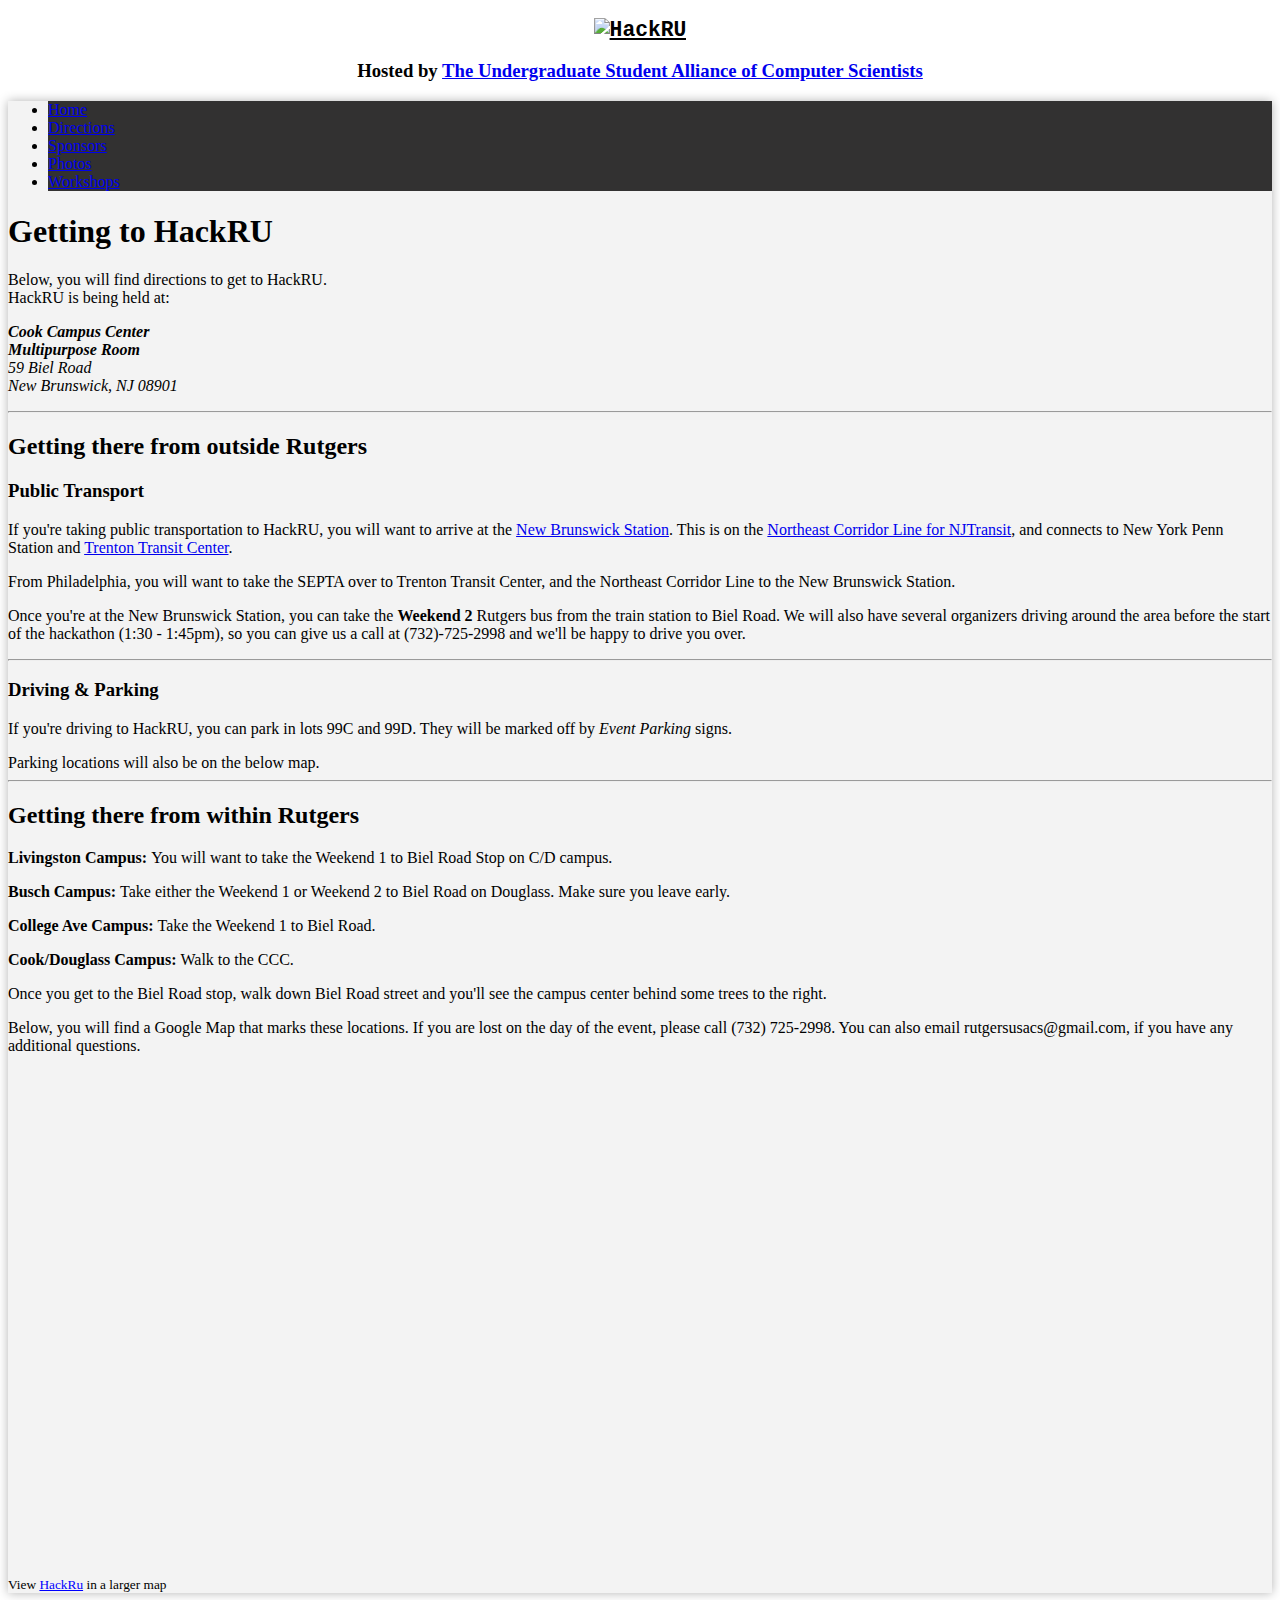
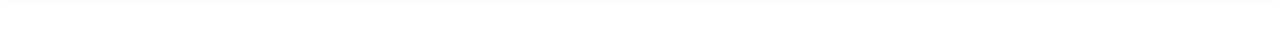
==== directions.html @ 5498c019 "Adding the room name to Diretions page" ====
<!doctype html>
<!--
__  __  ______  ______  __  __    ______  __  __    
/\ \_\ \/\  __ \/\  ___\/\ \/ /   /\  == \/\ \/\ \   
\ \  __ \ \  __ \ \ \___\ \  _"-. \ \  __<\ \ \_\ \  
\ \_\ \_\ \_\ \_\ \_____\ \_\ \ \ \ \_\ \_\ \_____\ 
\/_/\/_/\/_/\/_/\/_____/\/_/\/_/  \/_/ /_/\/_____/
-->
<html>
  <head>
    <meta charset="utf-8" />
    <meta name="viewport" content="width=device-width" />

    <title>hackru - an incredible opportunity for learning and creation</title>

    <link rel="stylesheet" href="stylesheets/foundation.min.css">
    <link rel="stylesheet" href="stylesheets/style.css">
    <link rel="icon" type="image/x-icon" href="./images/favicon.ico">
    <script src="javascripts/modernizr.foundation.js"></script>
    <!--[if lt ie 9]>
    <script src="http://html5shiv.googlecode.com/svn/trunk/html5.js"></script>
    <![endif]-->
  </head>

  <body>
    <div class="row">
      <h2 id="logo">
        <a href="/"><img src="./images/hackru_logo.png" alt="HackRU" /></a>
      </h2>
      <h3 class="subheader hosted">Hosted by <a href="http://usacs.rutgers.edu">The Undergraduate Student Alliance of Computer Scientists</a></h3>
    </div>
    <div class="row shadow">
      <div class="row panel opaque">
        <div class="row">
          <div class="twelve columns centered nav_color">
            <ul class="nav-bar">
              <li><a href="index.html">Home</a></li>
              <li><a href="directions.html">Directions</a></li>
              <li><a href="sponsors.html">Sponsors</a></li>
              <li><a href="photos.html">Photos</a></li>
              <li><a href="workshops.html">Workshops</a></li>
            </ul>
          </div>
        </div>
        <div class="twelve columns">
          <h1>Getting to HackRU</h1>
          <p>Below, you will find directions to get to HackRU.<br />
          HackRU is being held at:
          <address> 
            <strong>Cook Campus Center</strong><br />
            <strong>Multipurpose Room</strong><br />
            59 Biel Road<br />
            New Brunswick, NJ 08901<br />
          </address>
          </p>

          <hr>
          <h2>Getting there from outside Rutgers</h2>

          <h3>Public Transport</h3>

          <p>If you're taking public transportation to HackRU, you will want to arrive at the <a href="http://en.wikipedia.org/wiki/New_Brunswick_(NJT_station)">New Brunswick Station</a>. This is on the <a href="http://www.njtransit.com/rg/rg_servlet.srv?hdnPageAction=LineDetailsTo&amp;selLine=NEC">Northeast Corridor Line for NJTransit</a>, and connects to New York Penn Station and <a href="http://www.njtransit.com/rg/rg_servlet.srv?hdnPageAction=TrainStationLookupFrom&selStation=148">Trenton Transit Center</a>.</p>
          <p>From Philadelphia, you will want to take the SEPTA over to Trenton Transit Center, and the Northeast Corridor Line to the New Brunswick Station.</p>

          <p> Once you're at the New Brunswick Station, you can take the <b>Weekend 2</b> Rutgers bus from the train station to Biel Road. We will also have several organizers driving around the area before the start of the hackathon (1:30 - 1:45pm), so you can give us a call at (732)-725-2998 and we'll be happy to drive you over.</p>

          <hr>
          <h3> Driving & Parking </h3>

          <p> If you're driving to HackRU, you can park in lots 99C and 99D. They will be marked off by <em> Event Parking </em> signs.</p> Parking locations will also be on the below map.

          <hr>
          <h2> Getting there from within Rutgers </h2>
          <p> <strong> Livingston Campus: </strong> You will want to take the Weekend 1 to Biel Road Stop on C/D campus.</p>
          <p> <strong> Busch Campus: </strong> Take either the Weekend 1 or Weekend 2 to Biel Road on Douglass. Make sure you leave early. </p>
          <p> <strong> College Ave Campus: </strong> Take the Weekend 1 to Biel Road. </p>
          <p> <strong> Cook/Douglass Campus: </strong> Walk to the CCC. </p>

          <p>Once you get to the Biel Road stop, walk down Biel Road street and you'll see the campus center behind some trees to the right.</p>

          <p> Below, you will find a Google Map that marks these locations. If you are lost on the day of the event, please call (732) 725-2998. You can also email rutgersusacs<span style="display:none">null</span>@gmail.com, if you have any additional questions.</p>
          <iframe width="600" height="500" frameborder="0" scrolling="no" marginheight="0" marginwidth="0" src="https://maps.google.com/maps/ms?t=h&amp;msa=0&amp;msid=201181184546367058920.0004d5f513540526c3d84&amp;source=embed&amp;ie=UTF8&amp;ll=40.478186,-74.430431&amp;spn=0.00408,0.006427&amp;z=17&amp;output=embed"></iframe><br /><small>View <a href="https://maps.google.com/maps/ms?t=h&amp;msa=0&amp;msid=201181184546367058920.0004d5f513540526c3d84&amp;source=embed&amp;ie=UTF8&amp;ll=40.478186,-74.430431&amp;spn=0.00408,0.006427&amp;z=17" style="color:#0000FF;text-align:left">HackRu</a> in a larger map</small>
        </div>
      </div>
    </div>
  </body>
</html>
---- stylesheets/style.css ----
body {
  background: url(../images/gplaypattern.png);
  padding-bottom: 50px;
}

.opaque {
  background: rgba(243, 243, 243, 1);
  /*background: rgba(51, 51, 51, 0.19);*/
  border: none;
}

.shadow {
  -moz-box-shadow: 0px 0px 10px rgba(0,0,0,0.3);
  -webkit-box-shadow: 0px 0px 10px rgba(0,0,0,0.3);
  box-shadow: 0px 0px 10px rgba(0,0,0,0.3);
}

div.panel {
  margin-left: 0 !important;
  margin-right: 0 !important;
}

div.package.panel {
  box-shadow: 0px 5px 10px #888;
  background-color: #f9f9f9;
}

.center-align {
  text-align: center;
}

#logo {
  font-family: monospace;
  font-size: 16pt;
  text-align: center;
}

#logo a {
  color: #000;
}

#masheryLogo {
  height: 75px;
}

#tagline {
  text-align: center;
}

.button {
  display: block;
  margin-bottom: 5px !important;
  -moz-box-shadow: none;
  -webkit-box-shadow: none;
  box-shadow: none;
}

.eventbrite-button {
  background-color: rgb(206, 102, 53);
}

.eventbrite-button:hover {
	background-color: rgb(170, 82, 23);
}

.sponsors img{
  margin: 10px 25px;
  vertical-align: middle;
}

.hosted {
	text-align: center;
}

#maps {
  width:15%;
  height:15%;
}

.nav-bar {
	margin-top: 0px;
}

.nav_color_container {
  text-align: center;
}

.six2, .row .six2 { width: 63.7%; }

.nav_color ul li a:hover {
  background-color: #D41D29;
}

.nav_color ul li{
  background-color: #323131;
}

.viewer {
	padding-right: 5px;
	padding-left: 5px;
	text-align: center;
}

.thumbnails {
	padding: 3px;
	text-align: justify;
}

.thumbnails img {
	margin: 2px;
	box-shadow: 2px 2px 1px #888;
}
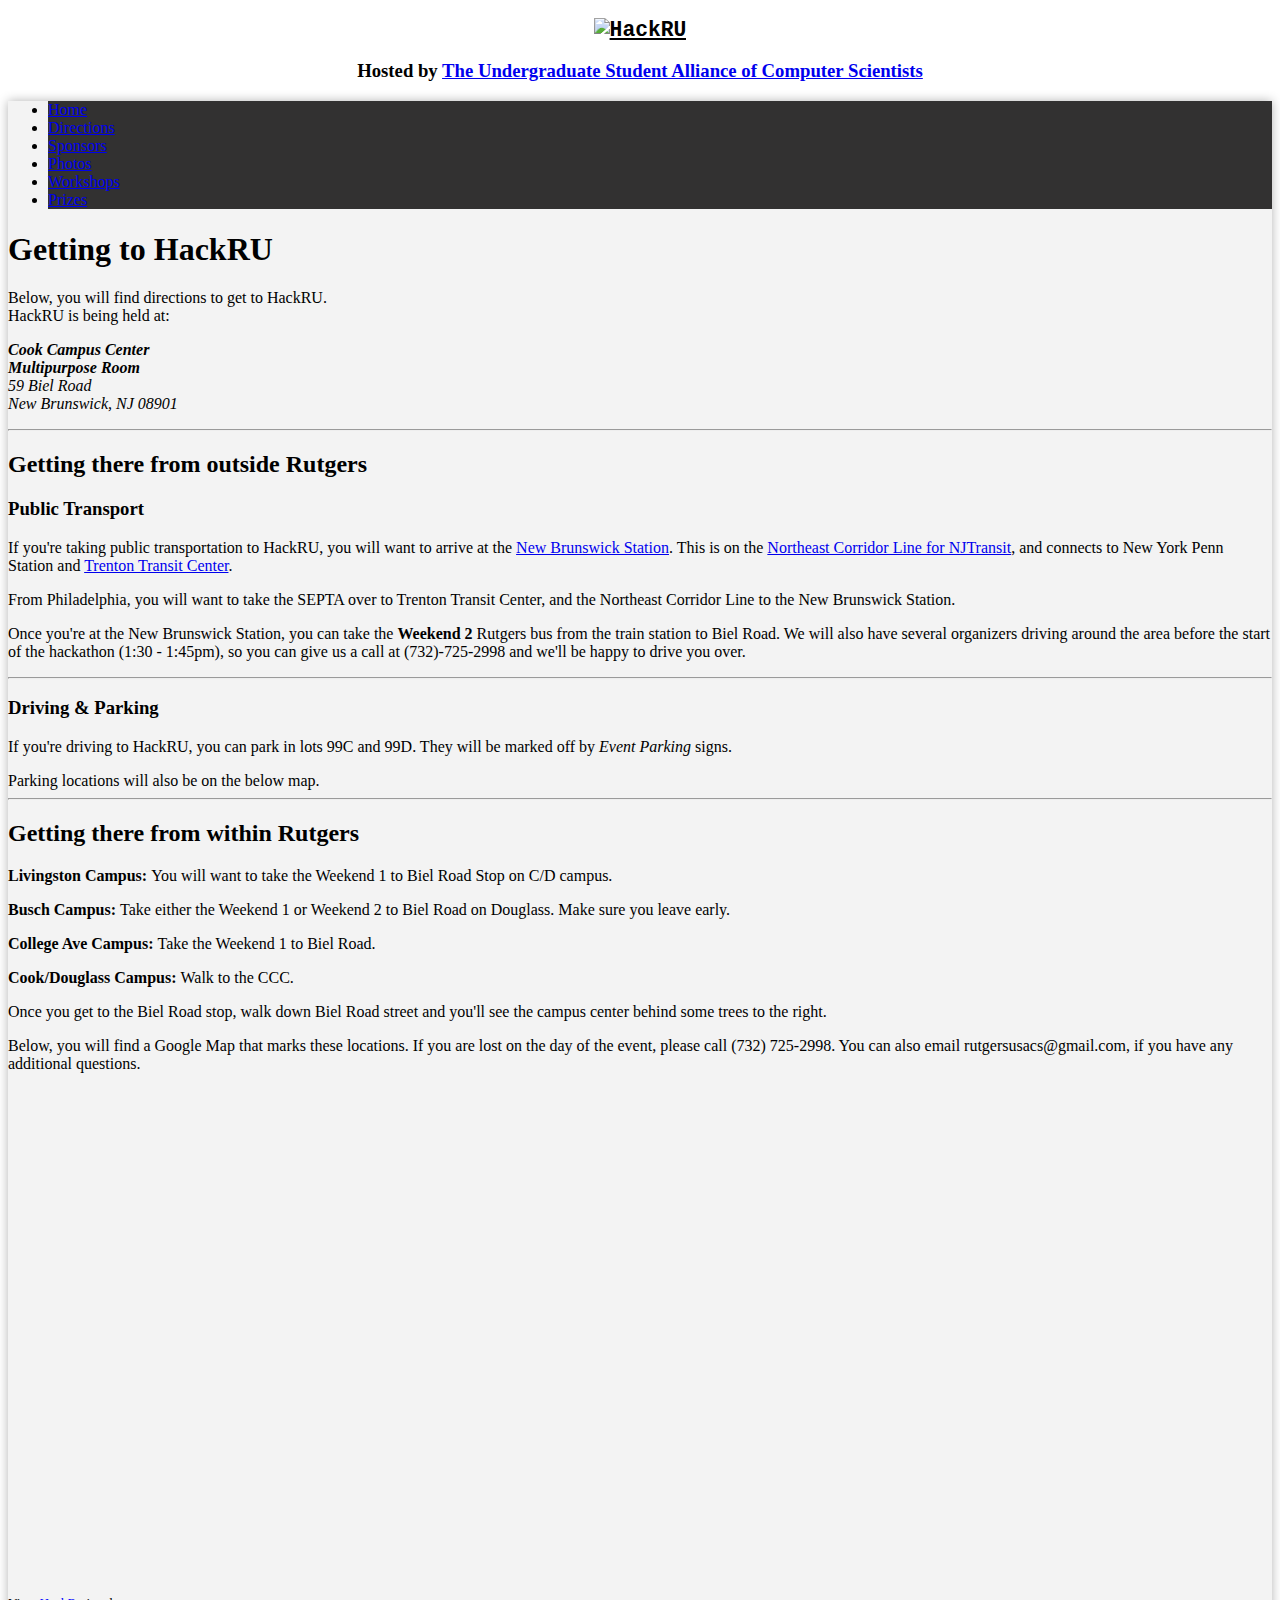
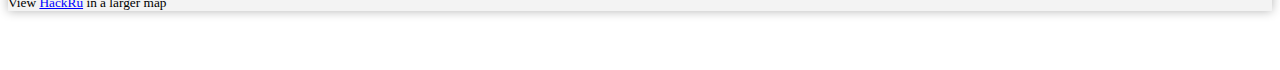
==== commit ba06a879: "Merge branch 'master' of https://github.com/mannyjl625/HackRU into mannyjl625-master" ====
--- a/directions.html
+++ b/directions.html
@@ -39,6 +39,7 @@
               <li><a href="sponsors.html">Sponsors</a></li>
               <li><a href="photos.html">Photos</a></li>
               <li><a href="workshops.html">Workshops</a></li>
+              <li><a href="prizes.html">Prizes</a></li>
             </ul>
           </div>
         </div>
--- a/stylesheets/style.css
+++ b/stylesheets/style.css
@@ -81,6 +81,14 @@
 	margin-top: 0px;
 }
 
+.nav-bar > li {
+  border: none !important;
+  border-right: none !important;
+  box-shadow: none !important;
+  -webkit-box-shadow: none !important;
+  -moz-box-shadow: none !important;
+  background-color: #323131;
+}
 .nav_color_container {
   text-align: center;
 }
@@ -89,10 +97,6 @@
 
 .nav_color ul li a:hover {
   background-color: #D41D29;
-}
-
-.nav_color ul li{
-  background-color: #323131;
 }
 
 .viewer {
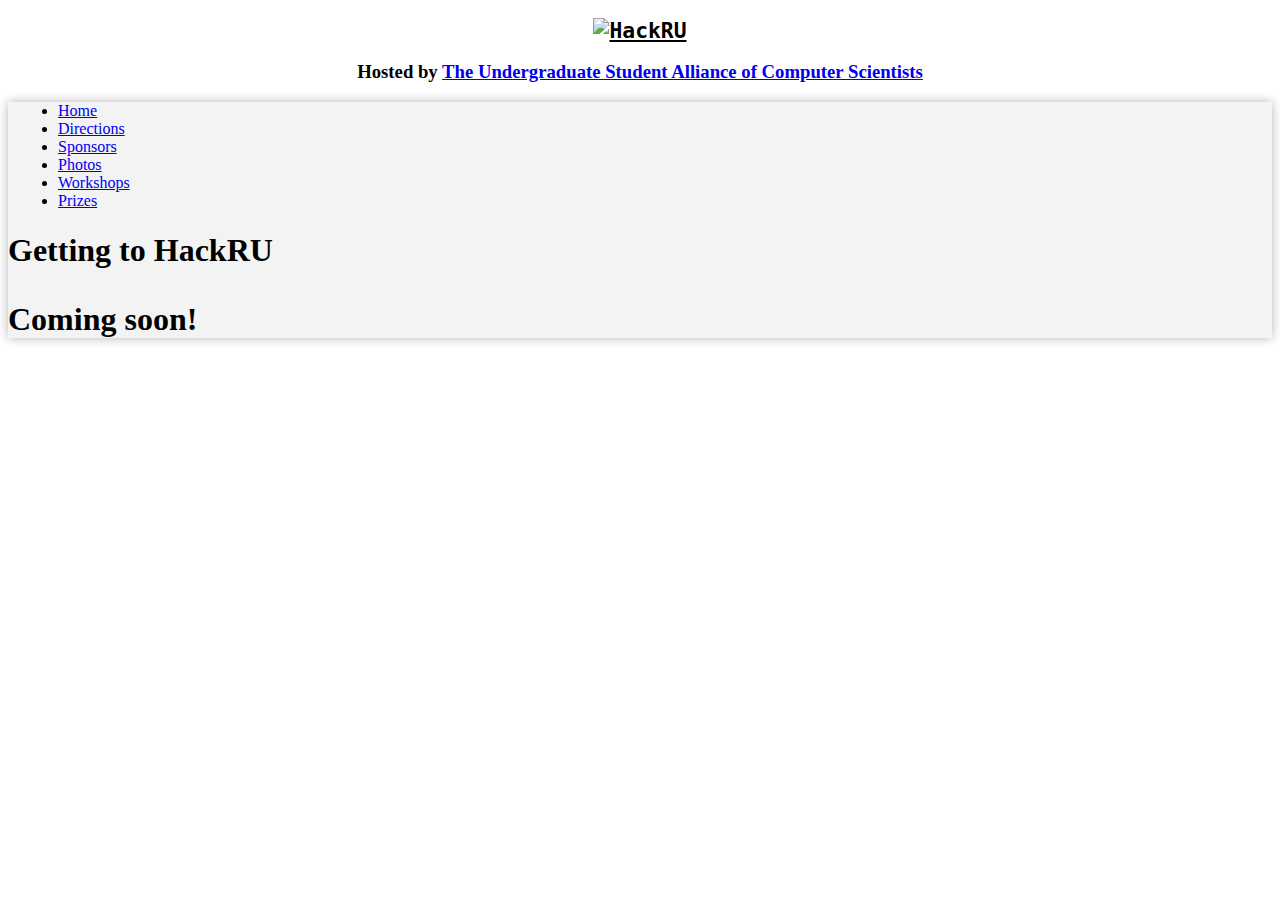
==== commit 1ea0ec5b: "updated to most recent production version of the site" ====
--- a/directions.html
+++ b/directions.html
@@ -36,14 +36,18 @@
             <ul class="nav-bar">
               <li><a href="index.html">Home</a></li>
               <li><a href="directions.html">Directions</a></li>
-              <li><a href="sponsors.html">Sponsors</a></li>
+              <li><a href="sponsorship.pdf">Sponsors</a></li>
               <li><a href="photos.html">Photos</a></li>
               <li><a href="workshops.html">Workshops</a></li>
               <li><a href="prizes.html">Prizes</a></li>
             </ul>
           </div>
-        </div>
-        <div class="twelve columns">
+      </div>
+      <div class="twelve columns">
+        <h1>Getting to HackRU<h1>
+                <p>Coming soon!</p>
+      </div>
+        <div class="twelve columns" style="display:none;">
           <h1>Getting to HackRU</h1>
           <p>Below, you will find directions to get to HackRU.<br />
           HackRU is being held at:
--- a/stylesheets/style.css
+++ b/stylesheets/style.css
@@ -87,7 +87,6 @@
   box-shadow: none !important;
   -webkit-box-shadow: none !important;
   -moz-box-shadow: none !important;
-  background-color: #323131;
 }
 .nav_color_container {
   text-align: center;
@@ -114,3 +113,12 @@
 	margin: 2px;
 	box-shadow: 2px 2px 1px #888;
 }
+
+div ul {
+    margin-left: 10px;
+}
+
+div.flavortext em {
+    color: rgb(180, 0, 0);
+    font-style: normal;
+}
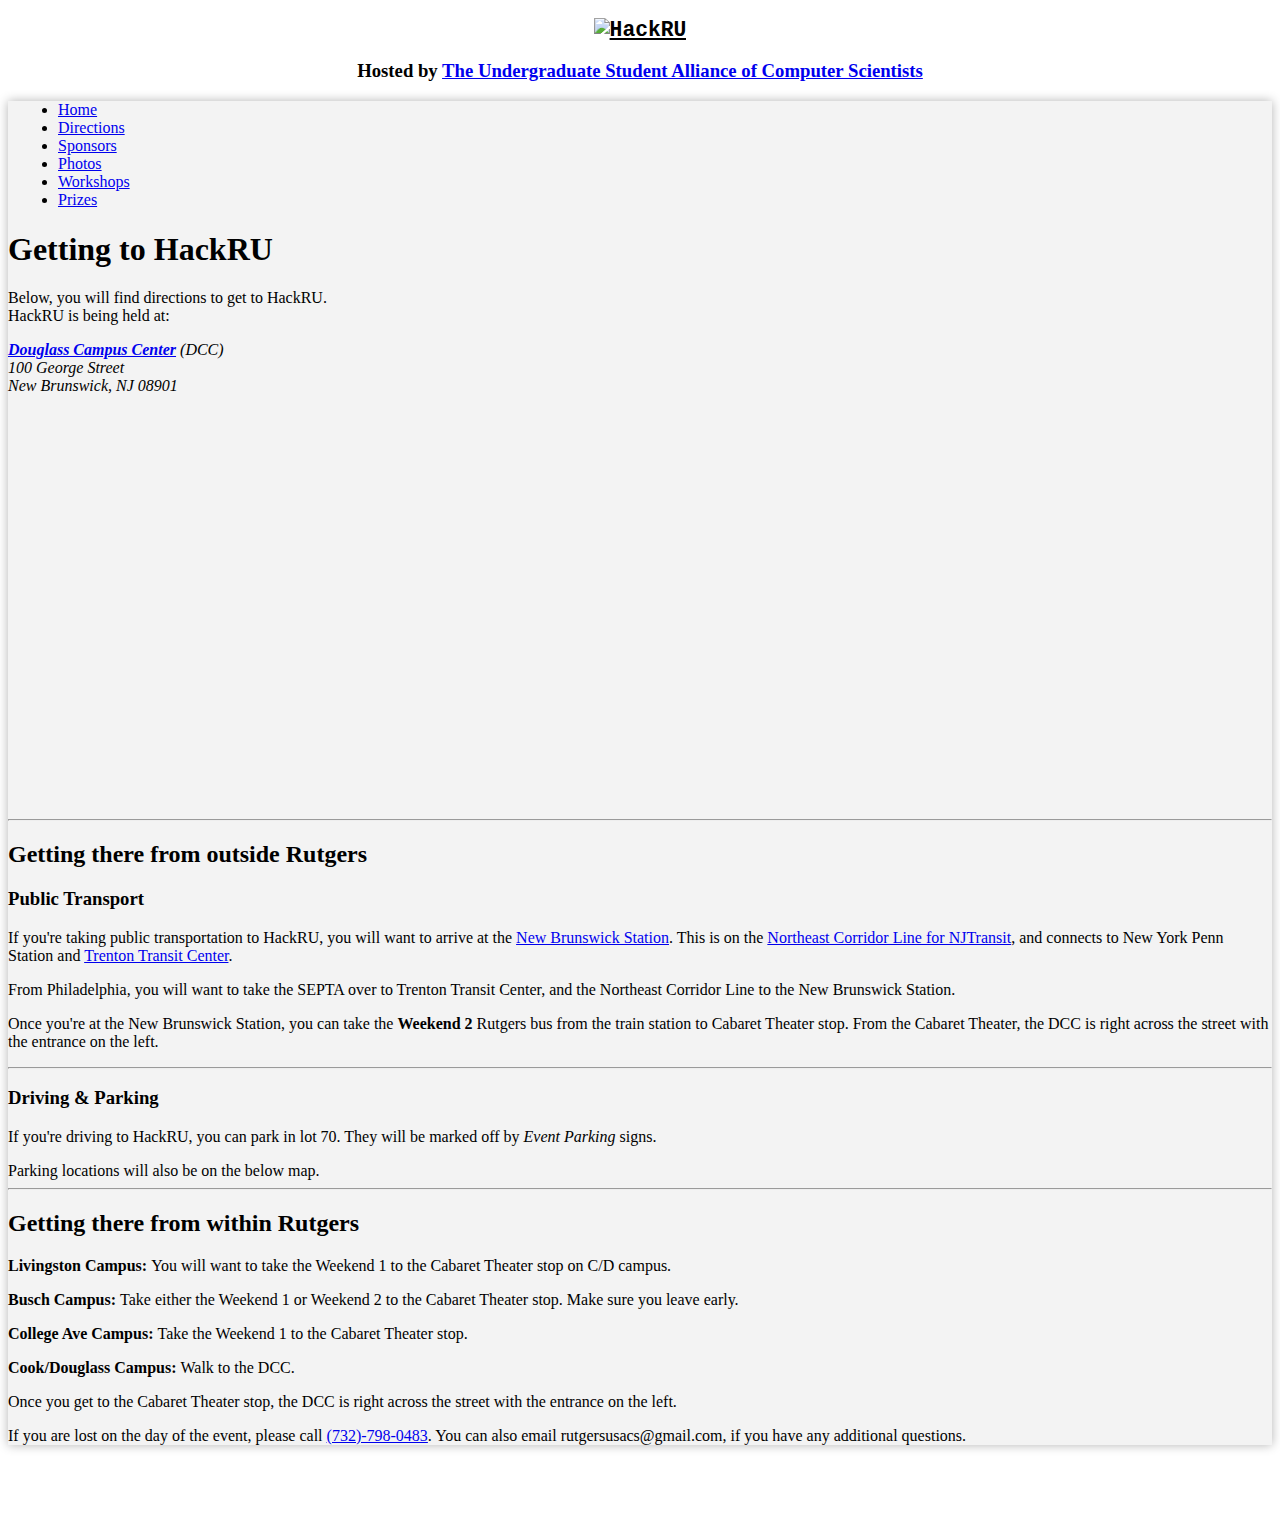
==== commit 804e3103: "Update directions page with correct directions" ====
--- a/directions.html
+++ b/directions.html
@@ -8,8 +8,8 @@
 -->
 <html>
   <head>
-    <meta charset="utf-8" />
-    <meta name="viewport" content="width=device-width" />
+    <meta charset="utf-8">
+    <meta name="viewport" content="width=device-width">
 
     <title>hackru - an incredible opportunity for learning and creation</title>
 
@@ -17,15 +17,40 @@
     <link rel="stylesheet" href="stylesheets/style.css">
     <link rel="icon" type="image/x-icon" href="./images/favicon.ico">
     <script src="javascripts/modernizr.foundation.js"></script>
+    <script src="http://maps.googleapis.com/maps/api/js?sensor=false"></script>
+    <script>
+      function initialize() {
+        var myLatLng = new google.maps.LatLng(40.48472, -74.43659);
+        var map_canvas = document.getElementById('map_canvas');
+        var map_options = {
+          center: myLatLng,
+          zoom: 15,
+          mapTypeId: google.maps.MapTypeId.ROADMAP
+        };
+
+        var map = new google.maps.Map(map_canvas, map_options);
+
+        var marker = new google.maps.Marker({
+          position: myLatLng,
+          map: map
+        });
+      }
+      google.maps.event.addDomListener(window, 'load', initialize);
+    </script>
     <!--[if lt ie 9]>
     <script src="http://html5shiv.googlecode.com/svn/trunk/html5.js"></script>
     <![endif]-->
+    <style>
+      #map_canvas {
+        width: 100%;
+        height: 400px;
+      }
+    </style>
   </head>
-
   <body>
     <div class="row">
       <h2 id="logo">
-        <a href="/"><img src="./images/hackru_logo.png" alt="HackRU" /></a>
+        <a href="/"><img src="./images/hackru_logo.png" alt="HackRU"></a>
       </h2>
       <h3 class="subheader hosted">Hosted by <a href="http://usacs.rutgers.edu">The Undergraduate Student Alliance of Computer Scientists</a></h3>
     </div>
@@ -42,22 +67,29 @@
               <li><a href="prizes.html">Prizes</a></li>
             </ul>
           </div>
-      </div>
-      <div class="twelve columns">
-        <h1>Getting to HackRU<h1>
-                <p>Coming soon!</p>
-      </div>
-        <div class="twelve columns" style="display:none;">
-          <h1>Getting to HackRU</h1>
-          <p>Below, you will find directions to get to HackRU.<br />
-          HackRU is being held at:
-          <address> 
-            <strong>Cook Campus Center</strong><br />
-            <strong>Multipurpose Room</strong><br />
-            59 Biel Road<br />
-            New Brunswick, NJ 08901<br />
-          </address>
-          </p>
+        </div>
+        <!--<div class="twelve columns">-->
+          <!--<h1>getting to hackru<h1>-->
+                  <!--<p>coming soon!</p>-->
+        <!--</div>-->
+        <div class="twelve columns">
+          <div class="row">
+            <div class="six columns">
+              <h1>Getting to HackRU</h1>
+              <p>Below, you will find directions to get to HackRU.<br>
+              HackRU is being held at:
+              <address> 
+                <strong><a href="https://maps.google.com/maps?q=Douglass+campus+center&hl=en&ll=40.484723,-74.436589&spn=0.00519,0.011362&sll=40.429213,-74.420785&sspn=0.166212,0.363579&t=h&hnear=Douglass+Campus+Center,+New+Brunswick,+New+Jersey+08901&z=17&iwloc=A">
+                Douglass Campus Center</a></strong> (DCC)<br>
+                100 George Street<br>
+                New Brunswick, NJ 08901<br>
+              </address>
+              </p>
+            </div>
+            <div class="six columns">
+              <div id="map_canvas"></div>
+            </div>
+          </div>
 
           <hr>
           <h2>Getting there from outside Rutgers</h2>
@@ -67,24 +99,27 @@
           <p>If you're taking public transportation to HackRU, you will want to arrive at the <a href="http://en.wikipedia.org/wiki/New_Brunswick_(NJT_station)">New Brunswick Station</a>. This is on the <a href="http://www.njtransit.com/rg/rg_servlet.srv?hdnPageAction=LineDetailsTo&amp;selLine=NEC">Northeast Corridor Line for NJTransit</a>, and connects to New York Penn Station and <a href="http://www.njtransit.com/rg/rg_servlet.srv?hdnPageAction=TrainStationLookupFrom&selStation=148">Trenton Transit Center</a>.</p>
           <p>From Philadelphia, you will want to take the SEPTA over to Trenton Transit Center, and the Northeast Corridor Line to the New Brunswick Station.</p>
 
-          <p> Once you're at the New Brunswick Station, you can take the <b>Weekend 2</b> Rutgers bus from the train station to Biel Road. We will also have several organizers driving around the area before the start of the hackathon (1:30 - 1:45pm), so you can give us a call at (732)-725-2998 and we'll be happy to drive you over.</p>
+          <p> Once you're at the New Brunswick Station, you can take the <b>Weekend 2</b> Rutgers bus from the train station to Cabaret Theater stop. From   the Cabaret Theater, the DCC is right across the street with the entrance on the left.</p>
 
           <hr>
-          <h3> Driving & Parking </h3>
+          <h3> Driving &amp; Parking </h3>
 
-          <p> If you're driving to HackRU, you can park in lots 99C and 99D. They will be marked off by <em> Event Parking </em> signs.</p> Parking locations will also be on the below map.
+          <p> If you're driving to HackRU, you can park in lot 70. They will be marked off by <em> Event Parking </em> signs.</p> 
+
+          Parking locations will also be on the below map.
 
           <hr>
           <h2> Getting there from within Rutgers </h2>
-          <p> <strong> Livingston Campus: </strong> You will want to take the Weekend 1 to Biel Road Stop on C/D campus.</p>
-          <p> <strong> Busch Campus: </strong> Take either the Weekend 1 or Weekend 2 to Biel Road on Douglass. Make sure you leave early. </p>
-          <p> <strong> College Ave Campus: </strong> Take the Weekend 1 to Biel Road. </p>
-          <p> <strong> Cook/Douglass Campus: </strong> Walk to the CCC. </p>
+          <p> <strong> Livingston Campus: </strong> You will want to take the Weekend 1 to the Cabaret Theater stop on C/D campus.</p>
+          <p> <strong> Busch Campus: </strong> Take either the Weekend 1 or Weekend 2 to the Cabaret Theater stop. Make sure you leave early. </p>
+          <p> <strong> College Ave Campus: </strong> Take the Weekend 1 to the Cabaret Theater stop.</p>
+          <p> <strong> Cook/Douglass Campus: </strong> Walk to the DCC. </p>
 
-          <p>Once you get to the Biel Road stop, walk down Biel Road street and you'll see the campus center behind some trees to the right.</p>
+          <p>Once you get to the Cabaret Theater stop, the DCC is right across the street with the entrance on the left.</p>
 
-          <p> Below, you will find a Google Map that marks these locations. If you are lost on the day of the event, please call (732) 725-2998. You can also email rutgersusacs<span style="display:none">null</span>@gmail.com, if you have any additional questions.</p>
-          <iframe width="600" height="500" frameborder="0" scrolling="no" marginheight="0" marginwidth="0" src="https://maps.google.com/maps/ms?t=h&amp;msa=0&amp;msid=201181184546367058920.0004d5f513540526c3d84&amp;source=embed&amp;ie=UTF8&amp;ll=40.478186,-74.430431&amp;spn=0.00408,0.006427&amp;z=17&amp;output=embed"></iframe><br /><small>View <a href="https://maps.google.com/maps/ms?t=h&amp;msa=0&amp;msid=201181184546367058920.0004d5f513540526c3d84&amp;source=embed&amp;ie=UTF8&amp;ll=40.478186,-74.430431&amp;spn=0.00408,0.006427&amp;z=17" style="color:#0000FF;text-align:left">HackRu</a> in a larger map</small>
+          <p>If you are lost on the day of the event, please call <a href="tel:+17327980483">(732)-798-0483</a>. You can also email rutgersusacs<span style="display:none">null</span>@gmail.com, if you have any additional questions.</p>
+          <!-- add link to larger map centered on DCC -->
+          <!-- add map centered on DCC-->
         </div>
       </div>
     </div>
--- a/stylesheets/style.css
+++ b/stylesheets/style.css
@@ -122,3 +122,11 @@
     color: rgb(180, 0, 0);
     font-style: normal;
 }
+
+#sponsor_img {
+	padding-top: 20px;
+}
+
+.inactive {
+	display: none;
+}
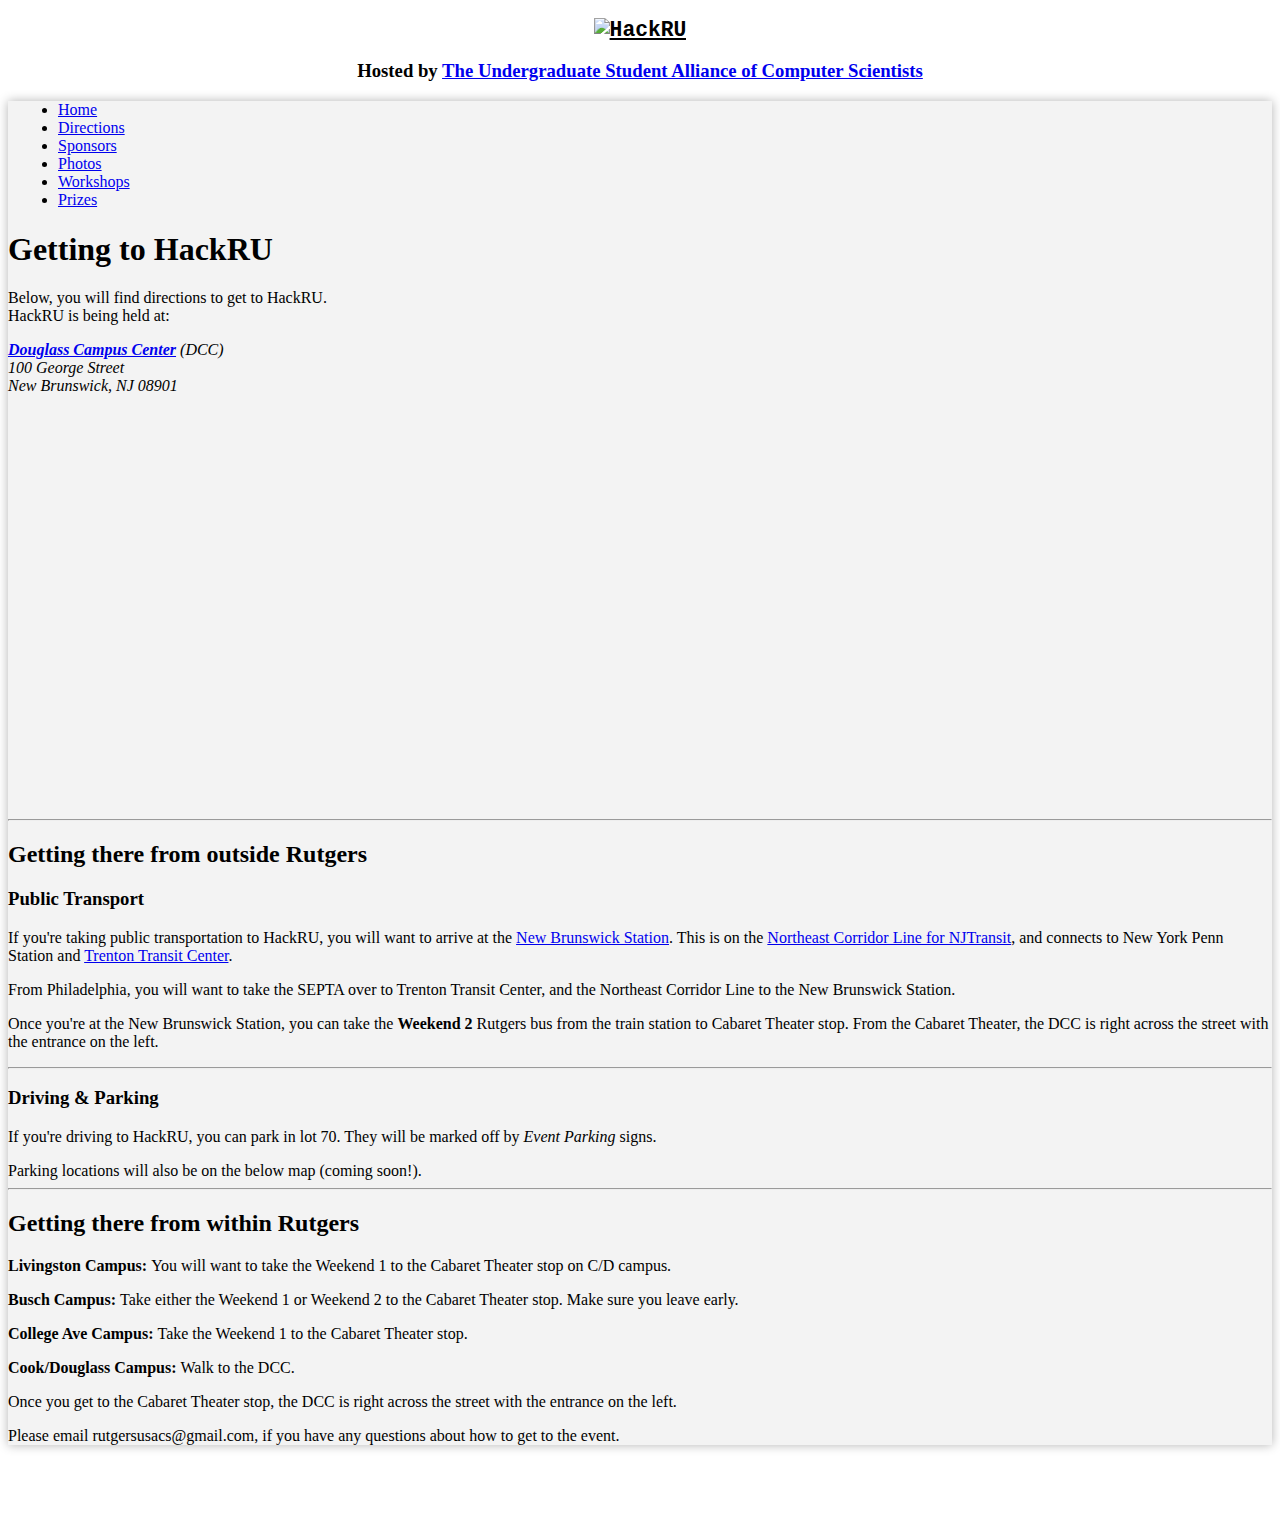
==== commit 59110742: "Added workshops" ====
--- a/directions.html
+++ b/directions.html
@@ -106,7 +106,7 @@
 
           <p> If you're driving to HackRU, you can park in lot 70. They will be marked off by <em> Event Parking </em> signs.</p> 
 
-          Parking locations will also be on the below map.
+          Parking locations will also be on the below map (coming soon!).
 
           <hr>
           <h2> Getting there from within Rutgers </h2>
@@ -117,7 +117,7 @@
 
           <p>Once you get to the Cabaret Theater stop, the DCC is right across the street with the entrance on the left.</p>
 
-          <p>If you are lost on the day of the event, please call <a href="tel:+17327980483">(732)-798-0483</a>. You can also email rutgersusacs<span style="display:none">null</span>@gmail.com, if you have any additional questions.</p>
+          <p>Please email rutgersusacs<span style="display:none">null</span>@gmail.com, if you have any questions about how to get to the event.</p>
           <!-- add link to larger map centered on DCC -->
           <!-- add map centered on DCC-->
         </div>
